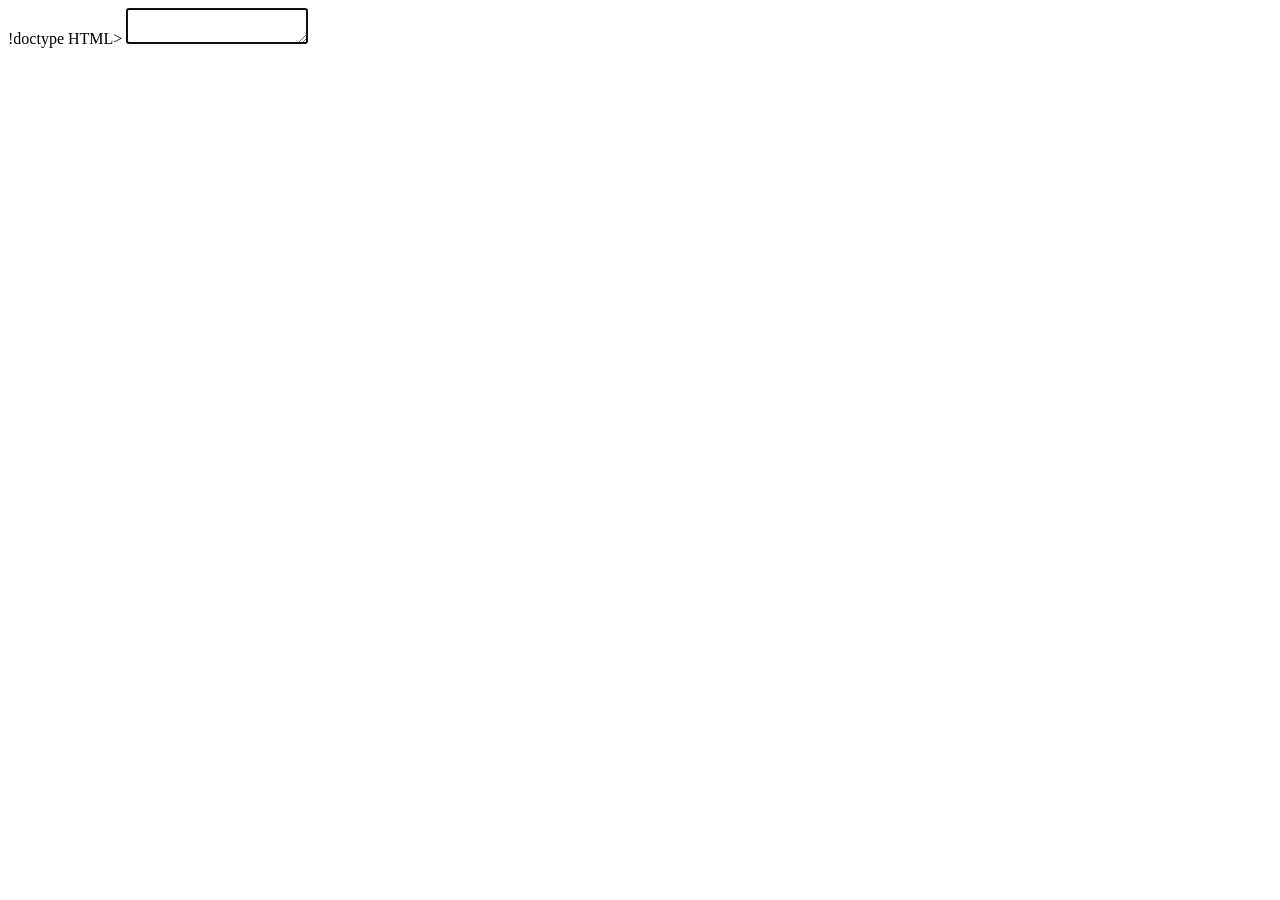
==== index.html @ dc4b977c "Update index.html Put CSS in a stylesheet" ====
!doctype HTML>
<html>
	<head>
    <meta charset="UTF-8">
		<link rel="icon" href="Notepad.png">
		<title>Notepad</title>
		<link href="https://fonts.googleapis.com/css?family=Source+Code+Pro&display=swap&subset=latin-ext" rel="stylesheet"> 
		<link href="styles.css">
	</head>
	<body>
		<textarea id="textarea" onkeyup="localStorage.setItem('content', document.getElementById('textarea').value)" autocomplete="off" autocorrect="off" autocapitalize="off" spellcheck="false" autofocus></textarea>
		<script>document.getElementById('textarea').value = localStorage.getItem('content')</script>
	</body>
</html>
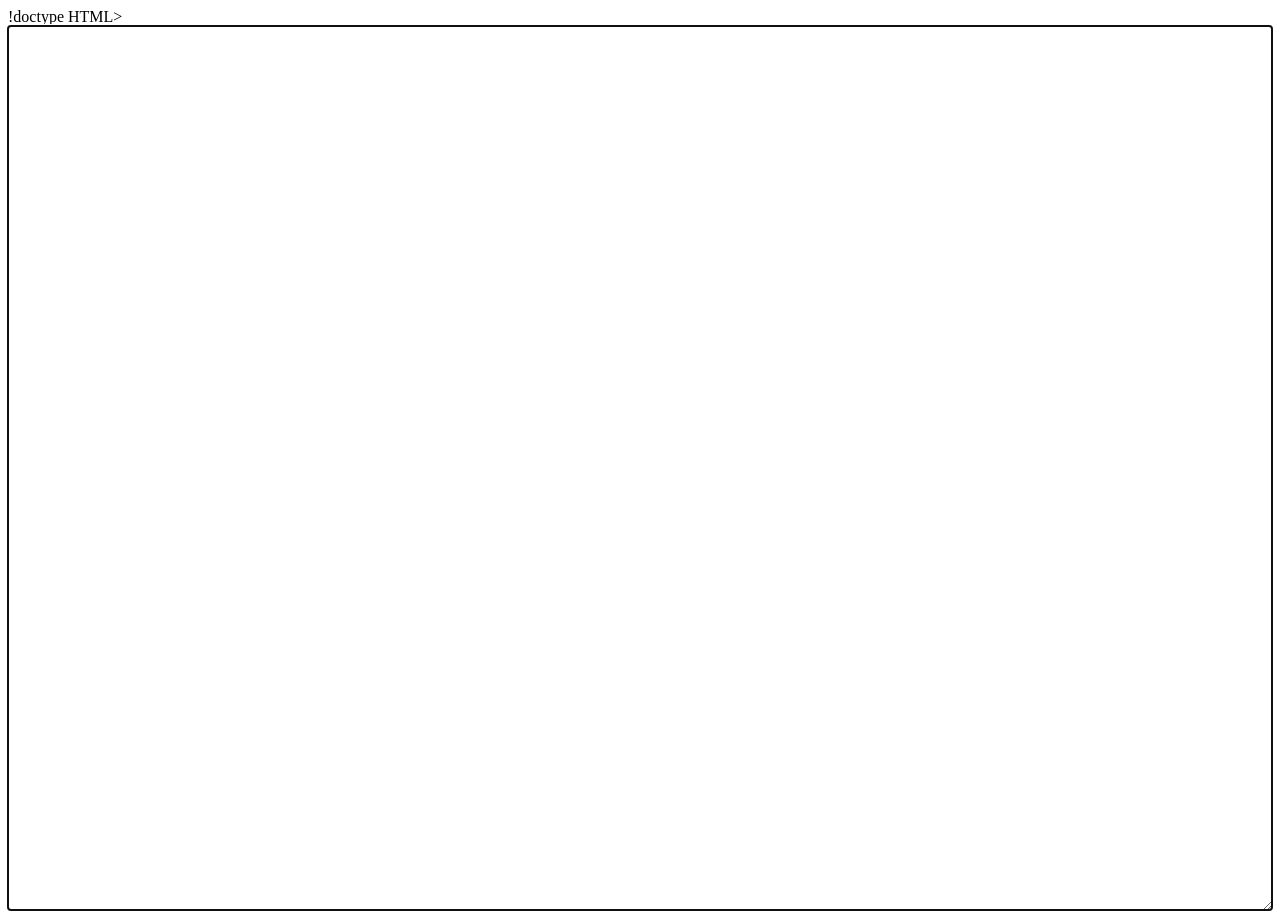
==== commit b57978c9: "Update index.html Separate js" ====
--- a/index.html
+++ b/index.html
@@ -5,10 +5,10 @@
 		<link rel="icon" href="Notepad.png">
 		<title>Notepad</title>
 		<link href="https://fonts.googleapis.com/css?family=Source+Code+Pro&display=swap&subset=latin-ext" rel="stylesheet"> 
-		<link href="styles.css">
+		<link href="styles.css" rel="stylesheet">
 	</head>
 	<body>
 		<textarea id="textarea" onkeyup="localStorage.setItem('content', document.getElementById('textarea').value)" autocomplete="off" autocorrect="off" autocapitalize="off" spellcheck="false" autofocus></textarea>
-		<script>document.getElementById('textarea').value = localStorage.getItem('content')</script>
+		<script src="script.js"></script>
 	</body>
 </html>
--- a/styles.css
+++ b/styles.css
@@ -0,0 +1,7 @@
+#textarea {
+  width: 100%; 
+  height: 100%; 
+  border: 0; 
+  font-size: 35px;
+  font-family: 'Source Code Pro', monospace;
+}
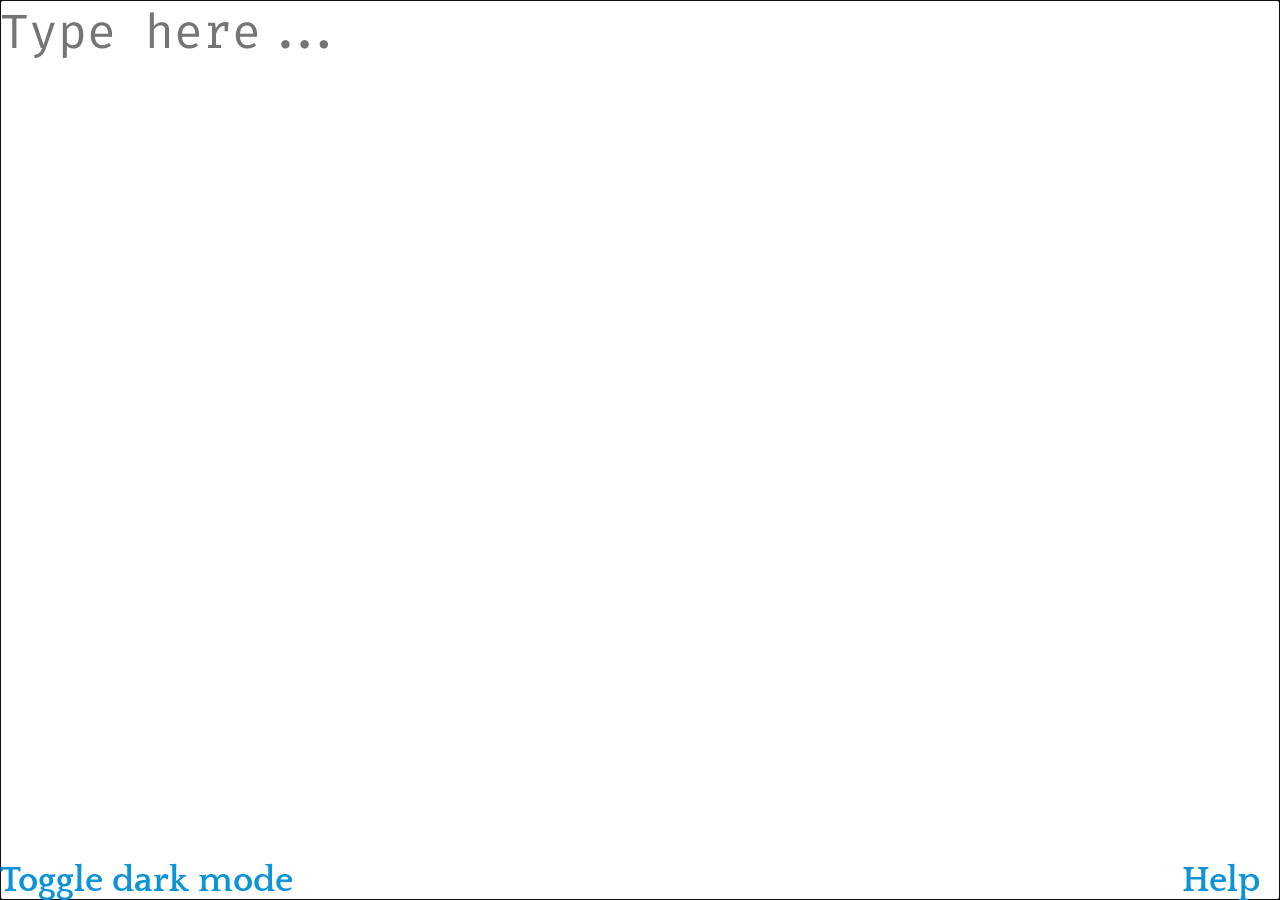
==== commit 2e100bb4: "Resync Branches (#4)" ====
--- a/index.html
+++ b/index.html
@@ -1,14 +1,18 @@
-!doctype HTML>
+<!DOCTYPE html>
 <html>
 	<head>
-    <meta charset="UTF-8">
+    		<meta charset="UTF-8">
+		<meta name="description" content="A simple and free to use online notepad, that records what you typed in your web browser, and your browser 𝘰𝘯𝘭𝘺.">
+		<meta name="keywords" content="Notepad,Unicode,VFDan">
 		<link rel="icon" href="Notepad.png">
 		<title>Notepad</title>
-		<link href="https://fonts.googleapis.com/css?family=Source+Code+Pro&display=swap&subset=latin-ext" rel="stylesheet"> 
+		<link href="https://fonts.googleapis.com/css?family=Quattrocento:700|Fira+Code:300&display=swap&subset=cyrillic,cyrillic-ext,greek,latin-ext,vietnamese" rel="stylesheet"> 
 		<link href="styles.css" rel="stylesheet">
 	</head>
 	<body>
-		<textarea id="textarea" onkeyup="localStorage.setItem('content', document.getElementById('textarea').value)" autocomplete="off" autocorrect="off" autocapitalize="off" spellcheck="false" autofocus></textarea>
+		<textarea placeholder="Type here..." onkeyup="localStorage.setItem('content', document.getElementById('textarea').value);" label="notepad" id="textarea" data-gramm_editor="false" autocomplete="off" autocorrect="off" autocapitalize="off" spellcheck="false" autofocus></textarea>
+		<a href="javascript:((localStorage.getItem('dark')=='false') ? localStorage.setItem('dark', true) : localStorage.setItem('dark', false));location.reload();" id="toggle" class="help">Toggle dark mode</a>
+		<a href="help" class="help">Help</a>
 		<script src="script.js"></script>
 	</body>
 </html>
--- a/styles.css
+++ b/styles.css
@@ -1,7 +1,39 @@
 #textarea {
-  width: 100%; 
-  height: 100%; 
+  display: block;
+  width: 100%;
+  min-height: 100vh;
   border: 0; 
-  font-size: 35px;
-  font-family: 'Source Code Pro', monospace;
+  font-size: 3rem;
+  font-family: 'Fira Code', monospace;
+  resize: none;
 }
+.dark #textarea {
+  background-color: #181a1b;
+  color: #e8e6e3;
+}
+body, textarea {
+  margin: 0;
+  padding: 0;
+  width: 100%;
+  height: 100%;
+}
+.help {
+  font-size: 2.25rem;
+  position: fixed;
+  bottom: 0;
+  right: 20px; /*Account for the scrollbar*/
+  text-decoration:none;
+  font-weight: bold;
+  font-family: 'Quattrocento', serif;
+  color: #0d93d7;
+}
+.help:hover {
+  color: #0f5477;
+}
+
+#toggle {
+  left:0!important;
+}
+.dark {
+  scrollbar-color: #2a2c2e #1c1e1f;
+}
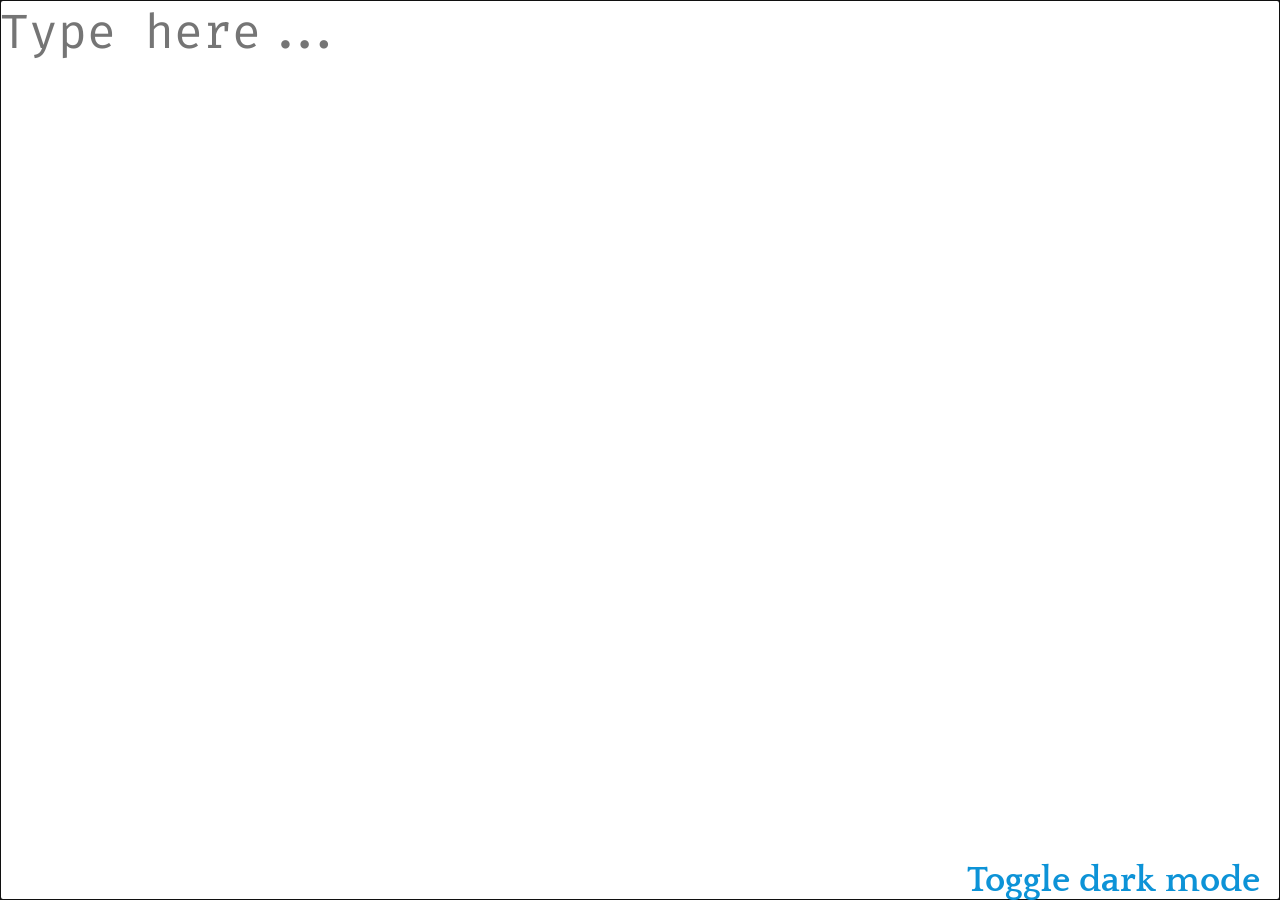
==== commit 427bed53: "Add files via upload" ====
--- a/index.html
+++ b/index.html
@@ -11,8 +11,7 @@
 	</head>
 	<body>
 		<textarea placeholder="Type here..." onkeyup="localStorage.setItem('content', document.getElementById('textarea').value);" label="notepad" id="textarea" data-gramm_editor="false" autocomplete="off" autocorrect="off" autocapitalize="off" spellcheck="false" autofocus></textarea>
-		<a href="javascript:((localStorage.getItem('dark')=='false') ? localStorage.setItem('dark', true) : localStorage.setItem('dark', false));location.reload();" id="toggle" class="help">Toggle dark mode</a>
-		<a href="help" class="help">Help</a>
+		<a href="javascript:((localStorage.getItem('dark')=='false') ? localStorage.setItem('dark', true) : localStorage.setItem('dark', false));location.reload();" id="toggle">Toggle dark mode</a>
 		<script src="script.js"></script>
 	</body>
 </html>
--- a/styles.css
+++ b/styles.css
@@ -17,22 +17,18 @@
   width: 100%;
   height: 100%;
 }
-.help {
+#toggle {
   font-size: 2.25rem;
   position: fixed;
   bottom: 0;
-  right: 20px; /*Account for the scrollbar*/
+  right: 20px; /* Account for the scrollbar if there is one */
   text-decoration:none;
   font-weight: bold;
   font-family: 'Quattrocento', serif;
   color: #0d93d7;
 }
-.help:hover {
+#toggle:hover {
   color: #0f5477;
-}
-
-#toggle {
-  left:0!important;
 }
 .dark {
   scrollbar-color: #2a2c2e #1c1e1f;
